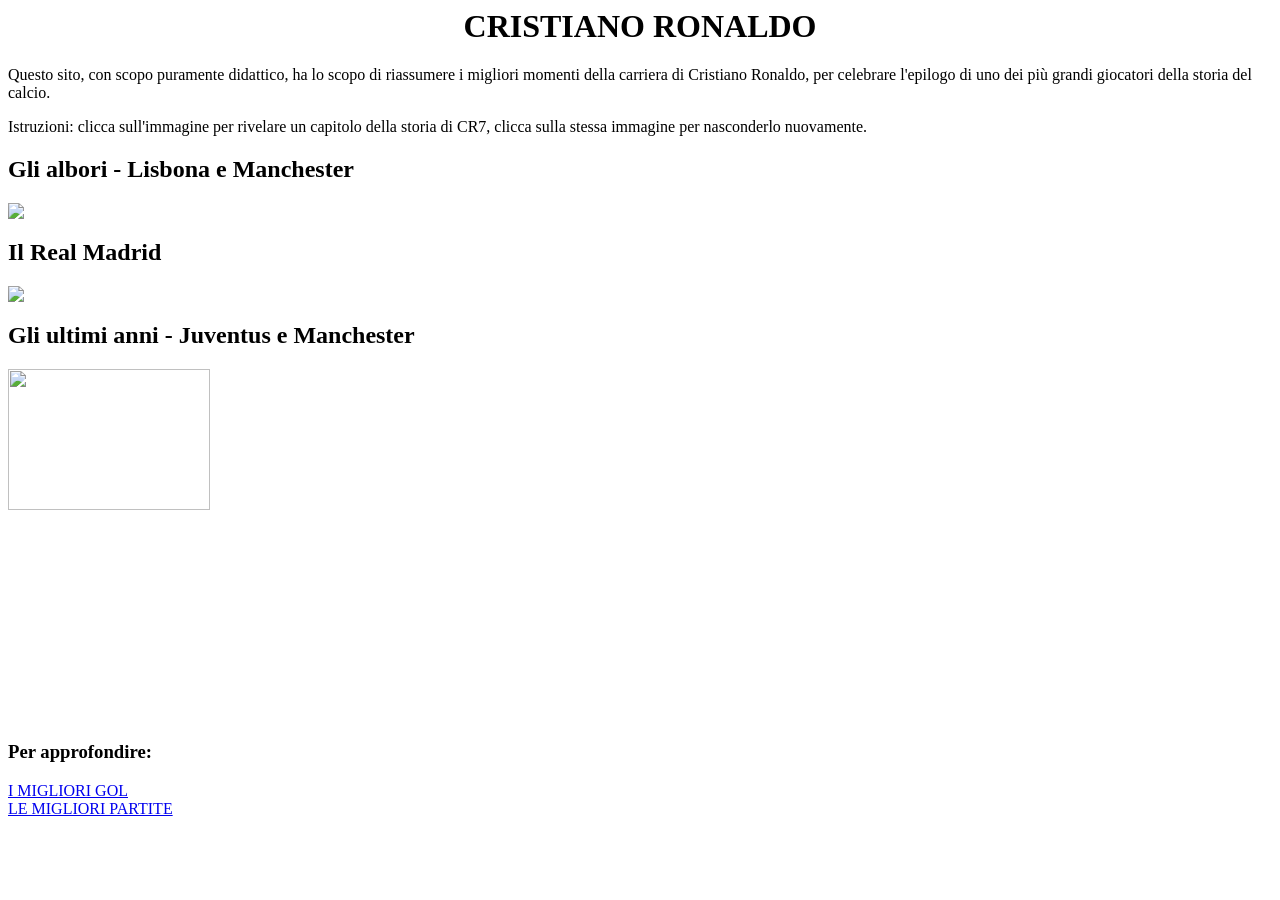
==== index.html @ 89387e7f "Remove unnecessary class attribute from images" ====
<html>
    <head>
        <title>CR7</title>
        <script type="text/javascript" id="cookiebanner" src="https://cdn.jsdelivr.net/gh/dobarkod/cookie-banner@1.2.2/dist/cookiebanner.min.js"></script>
        <link rel="stylesheet" href="/reti_di_calcolatori/style.css" type="text/css">
    </head>
    <body>
        <h1 style="text-align:center">CRISTIANO RONALDO</h1>
        <p>Questo sito, con scopo puramente didattico, ha lo scopo di riassumere i migliori momenti della carriera di Cristiano Ronaldo,
        per celebrare l'epilogo di uno dei più grandi giocatori della storia del calcio.</p>
        <p>Istruzioni: clicca sull'immagine per rivelare un capitolo della storia di CR7, clicca sulla stessa immagine per nasconderlo nuovamente.</p>
        <h2>Gli albori - Lisbona e Manchester</h2>
        <img onclick="mostraTesto('Sporting')" src="https://www.thefootballmarket.com/cdn/shop/files/si-vous-etes-un-fan-de-cr7-2c-vous-adorerez-lhistoire-de-ce-maillot-sporting-portugal-de-lisbonne-de-ronaldo_4959.webp"></img>
        <p id="testoSporting" style="display: none; margin-top: 15px;">A 12 anni Cristiano Ronaldo dos Santos Aveiro approda allo Sporting Lisbona dove esordisce nel 2002.
           Farà il suo esordio in Uefa Champions League contro l'Inter nella stessa stagione, competizione della quale diventerà il capocannoniere
           assoluto con 140 reti distribuite tra le diverse squadre nelle quali ha militato. <br>
           Nel 2003 si trasferisce al Manchester United, dove sotto la guida di Sir. Alex Ferguson inizierà a farsi un nome nel panorama del calcio
           europeo. Gioca diverse stagioni con i Red Devils, ma l'anno che segna la svolta nella carriera di CR7 è il 2008, anno nel quale vincerà la
           sua prima Champions League e il suo primo Pallone d'Oro. Terminerà la sua (prima) avventura a Manchester segnando 118 gol in 292 partite.</p>        
        <h2>Il Real Madrid</h2>
        <img onclick="mostraTesto('Real')" src="/reti_di_calcolatori/figure/ronaldo_madrid.jpeg"></img>
        <p id="testoReal" style="display: none; margin-top: 15px;">Non si può negare che il periodo più roseo della carriera di Ronaldo sia con i Blancos, con i quali giocherà 9 stagioni diventando
           uno dei migliori giocatori che abbia mai indossato questa maglia. Sotto la guida dei più grandi allenatori della storia, tra i quali Mourinho 
           Ancelotti e Zidane, CR7 vince tutto: 4 Champions League, 4 Palloni d'oro, diverse scarpe d'oro, contendendosi per anni il palcoscenico con
           un'altra leggenda di questo sport: Lionel Messi. La loro rivalità è stata consacrata come una delle migliori della storia di questo sport,
           se non la migliore in assoluto. Lascia le Merengues nel 2018 con 450 gol all'attivo diventando il più grande marcatore di sempre della 
           squadra più forte della storia.</p>
        <br>
        <h2>Gli ultimi anni - Juventus e Manchester</h2>
        <img onclick="mostraTesto('Juve')" src="/reti_di_calcolatori/figure/ronaldo_today.jpeg" style="width: 40%; height:auto"></img>
        <p id="testoJuve" style="display: none; margin-top: 15px;">Nel 2018 Ronaldo fa l'impensabile: lascia il Real Madrid nel suo momento migliore per approdare in Italia, in una Juventus che sta dominando
           il panorama italiano per provare a portare a Torino una Champions League che manca da troppi anni. Come la storia insegna, non riuscirà nell'intento
           lasciando però comunque il segno sotto la Mole con 100 gol in 3 stagioni, diventando il primo giocatore della storia a farlo con 3 club divrsi.
           <br>
           Nel 2021 ritorna al Manchester United. Questa seconda esperienza però non è altrettanto memorabile quanto la prima, anzi: diverbi con 
           la dirigenza e lo staff tecnico porteranno Ronaldo a lasciare il club dopo solo una stagione, per appordare all'Al-Nassr, dove milita attualmente
           firmando il contratto più oneroso della storia del calcio e diventando l'atleta più pagato del mondo. </p>
        <br>
        <h3>Per approfondire:</h3>
        <a HREF="/reti_di_calcolatori/gol.html" class="button">I MIGLIORI GOL</a>
        <br>
        <a HREF="/reti_di_calcolatori/partite.html" class="button">LE MIGLIORI PARTITE</a>
        <h2> </h2>
    <script src="/reti_di_calcolatori/scripts.js"></script>
    </body>
</html>
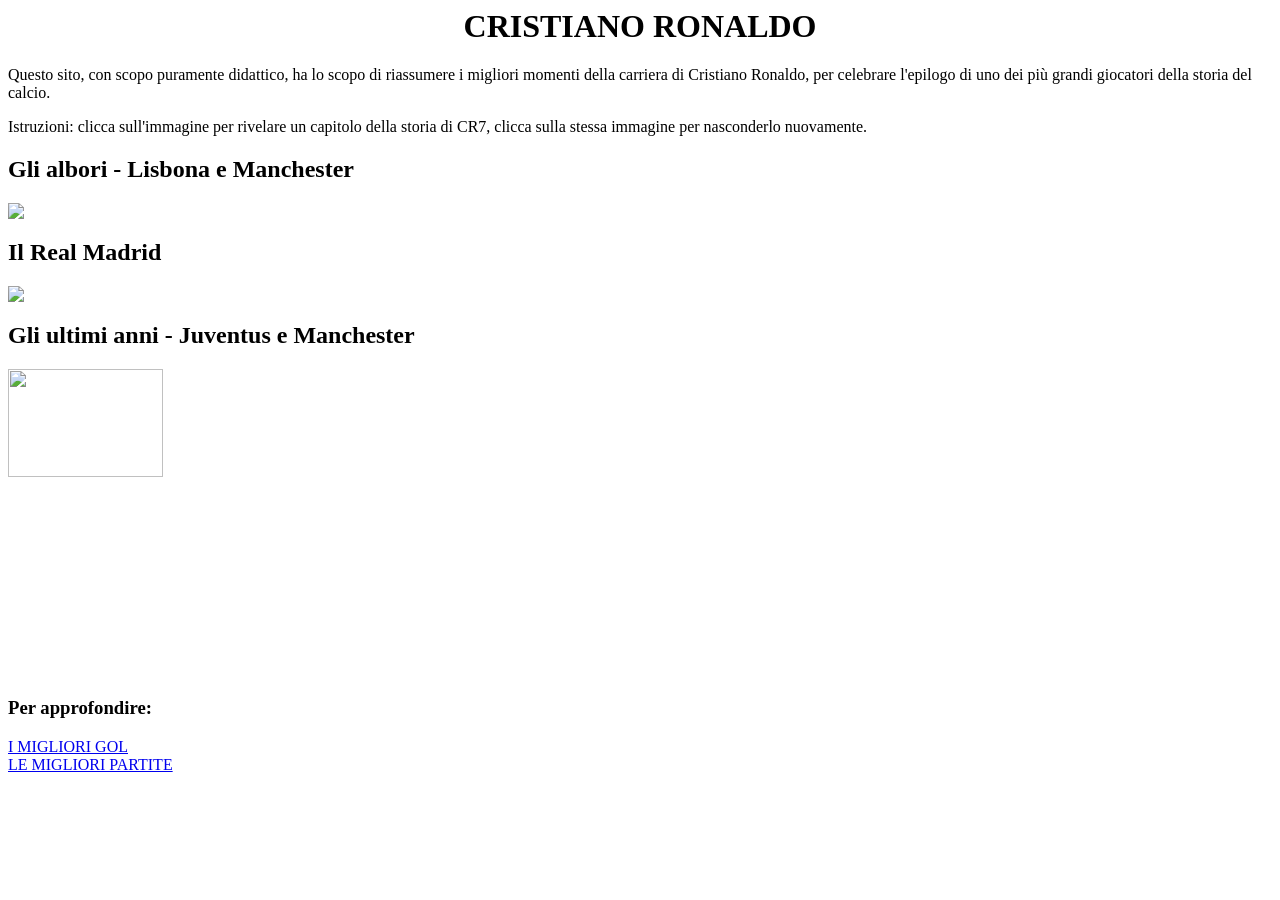
==== commit 0739ead7: "Adjust image width in Juventus section" ====
--- a/index.html
+++ b/index.html
@@ -5,7 +5,7 @@
         <link rel="stylesheet" href="/reti_di_calcolatori/style.css" type="text/css">
     </head>
     <body>
-        <h1 style="text-align:center">CRISTIANO RONALDO</h1>
+        <h1 style="text-align:center; font-size: 32px; font-weight: bold;">CRISTIANO RONALDO</h1>
         <p>Questo sito, con scopo puramente didattico, ha lo scopo di riassumere i migliori momenti della carriera di Cristiano Ronaldo,
         per celebrare l'epilogo di uno dei più grandi giocatori della storia del calcio.</p>
         <p>Istruzioni: clicca sull'immagine per rivelare un capitolo della storia di CR7, clicca sulla stessa immagine per nasconderlo nuovamente.</p>
@@ -27,7 +27,7 @@
            squadra più forte della storia.</p>
         <br>
         <h2>Gli ultimi anni - Juventus e Manchester</h2>
-        <img onclick="mostraTesto('Juve')" src="/reti_di_calcolatori/figure/ronaldo_today.jpeg" style="width: 40%; height:auto"></img>
+        <img onclick="mostraTesto('Juve')" src="/reti_di_calcolatori/figure/ronaldo_today.jpeg" style="width: 35%; height:auto"></img>
         <p id="testoJuve" style="display: none; margin-top: 15px;">Nel 2018 Ronaldo fa l'impensabile: lascia il Real Madrid nel suo momento migliore per approdare in Italia, in una Juventus che sta dominando
            il panorama italiano per provare a portare a Torino una Champions League che manca da troppi anni. Come la storia insegna, non riuscirà nell'intento
            lasciando però comunque il segno sotto la Mole con 100 gol in 3 stagioni, diventando il primo giocatore della storia a farlo con 3 club divrsi.
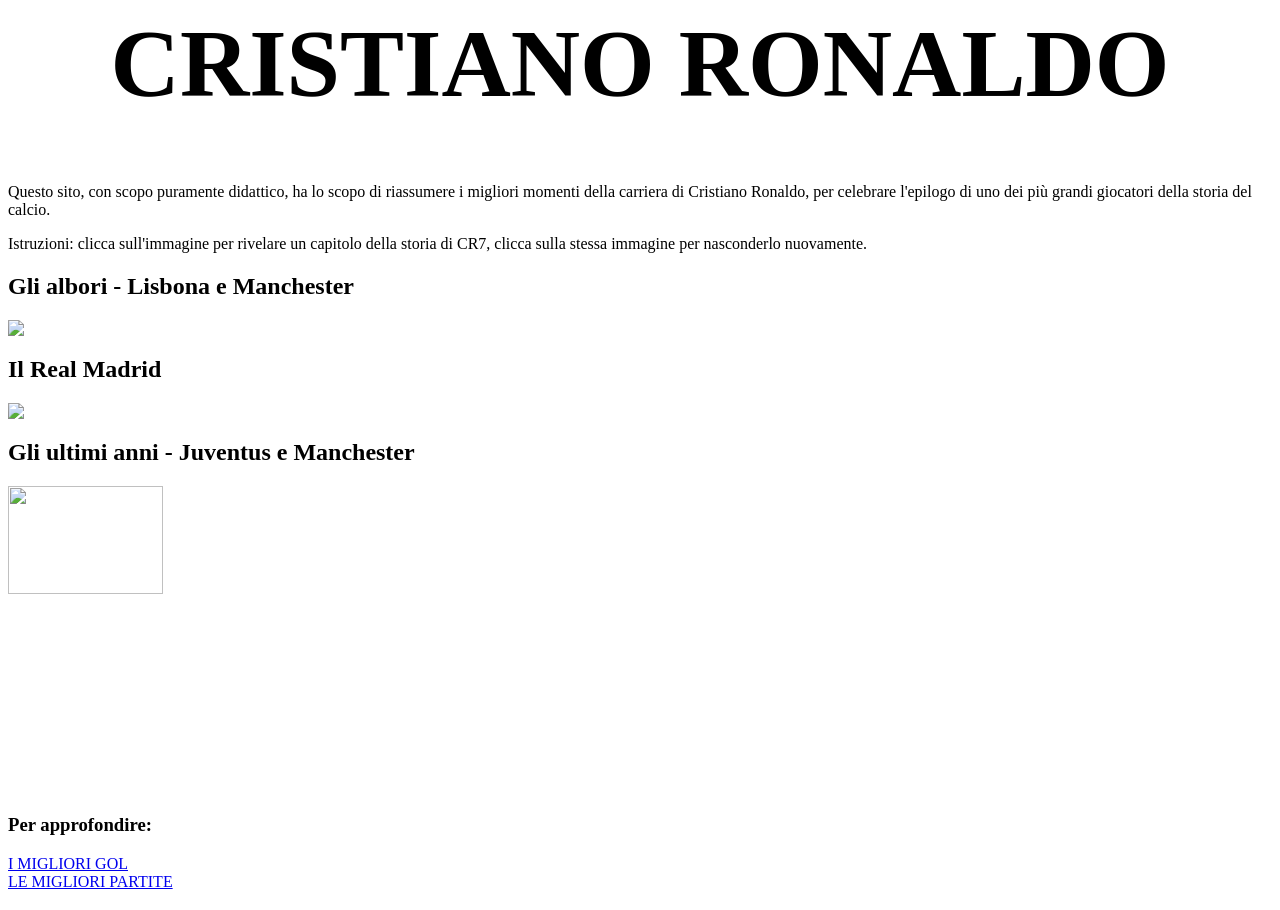
==== commit 629edddd: "Increase header font size for emphasis" ====
--- a/index.html
+++ b/index.html
@@ -5,7 +5,7 @@
         <link rel="stylesheet" href="/reti_di_calcolatori/style.css" type="text/css">
     </head>
     <body>
-        <h1 style="text-align:center; font-size: 32px; font-weight: bold;">CRISTIANO RONALDO</h1>
+        <h1 style="text-align:center; font-size: 96px; font-weight: bold">CRISTIANO RONALDO</h1>
         <p>Questo sito, con scopo puramente didattico, ha lo scopo di riassumere i migliori momenti della carriera di Cristiano Ronaldo,
         per celebrare l'epilogo di uno dei più grandi giocatori della storia del calcio.</p>
         <p>Istruzioni: clicca sull'immagine per rivelare un capitolo della storia di CR7, clicca sulla stessa immagine per nasconderlo nuovamente.</p>
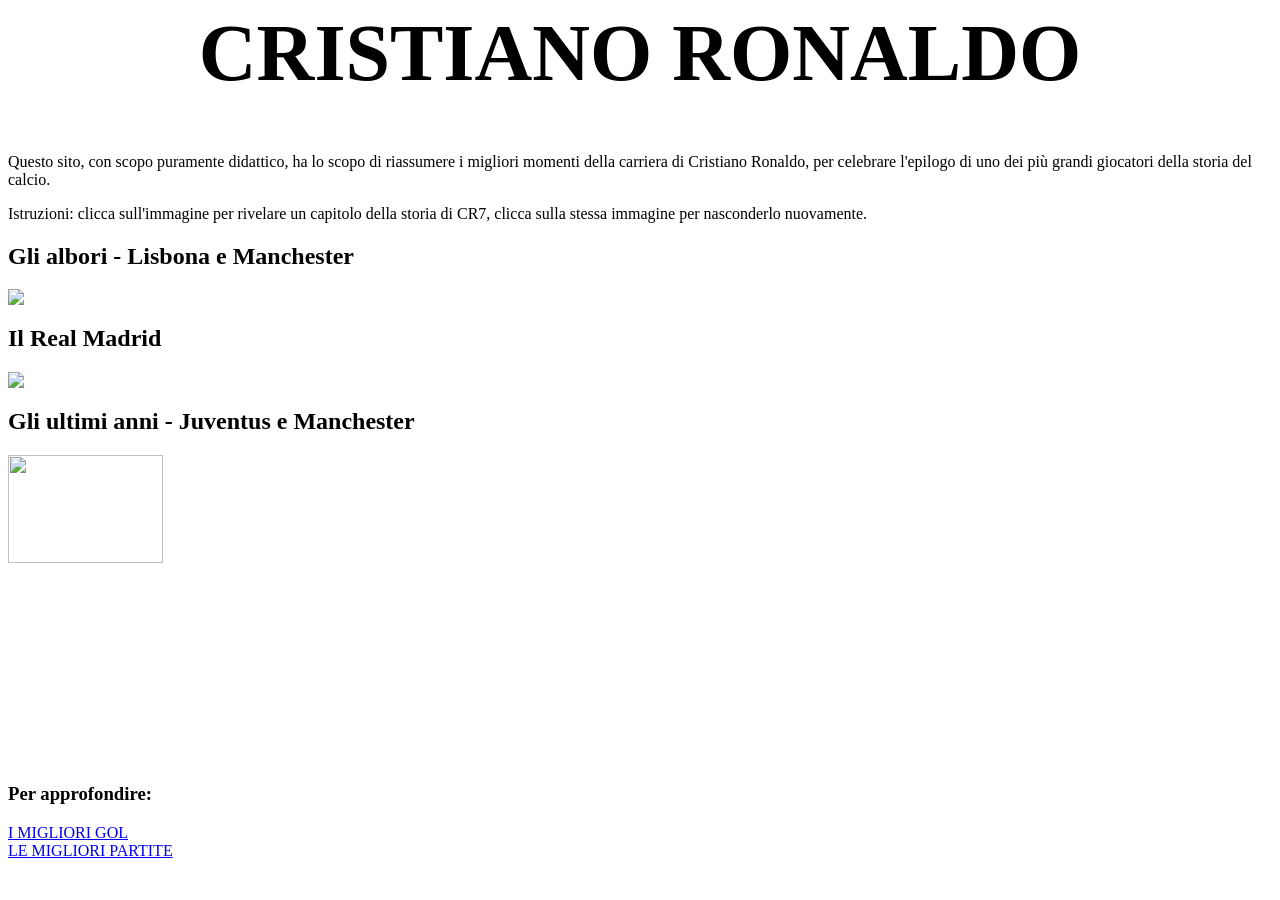
==== commit 53125e99: "Reduce header font size for Cristiano Ronaldo" ====
--- a/index.html
+++ b/index.html
@@ -5,7 +5,7 @@
         <link rel="stylesheet" href="/reti_di_calcolatori/style.css" type="text/css">
     </head>
     <body>
-        <h1 style="text-align:center; font-size: 96px; font-weight: bold">CRISTIANO RONALDO</h1>
+        <h1 style="text-align:center; font-size: 80px; font-weight: bold">CRISTIANO RONALDO</h1>
         <p>Questo sito, con scopo puramente didattico, ha lo scopo di riassumere i migliori momenti della carriera di Cristiano Ronaldo,
         per celebrare l'epilogo di uno dei più grandi giocatori della storia del calcio.</p>
         <p>Istruzioni: clicca sull'immagine per rivelare un capitolo della storia di CR7, clicca sulla stessa immagine per nasconderlo nuovamente.</p>
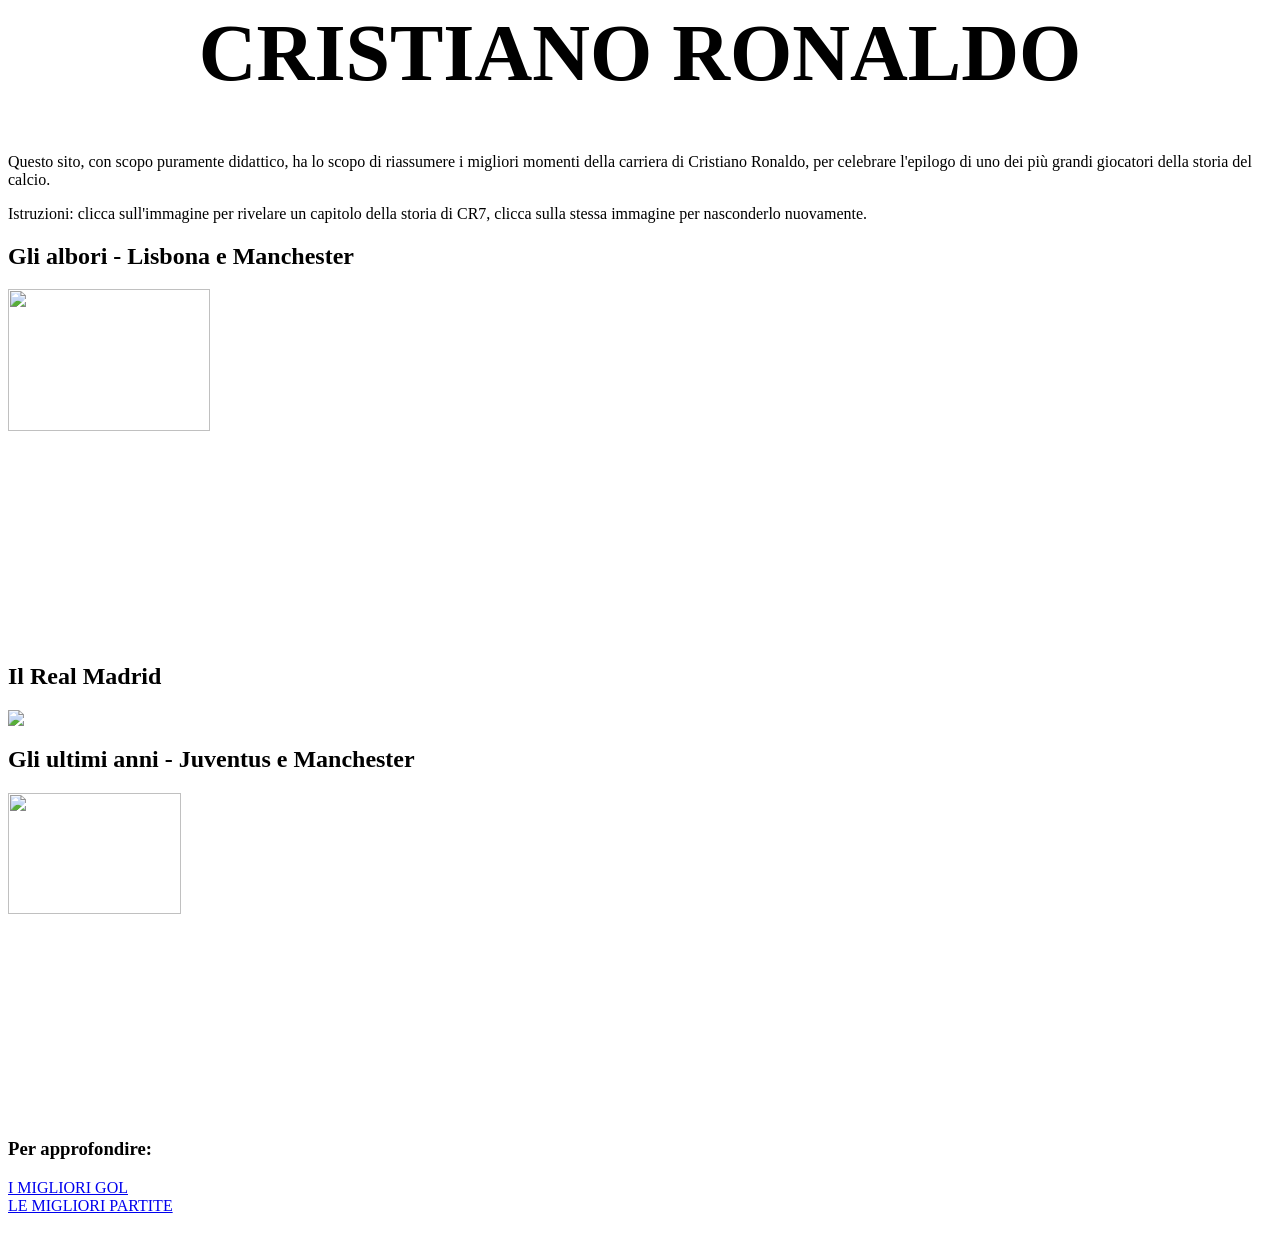
==== commit 8b9d55bb: "Adjust image styles and onclick attributes in index.html" ====
--- a/index.html
+++ b/index.html
@@ -10,7 +10,7 @@
         per celebrare l'epilogo di uno dei più grandi giocatori della storia del calcio.</p>
         <p>Istruzioni: clicca sull'immagine per rivelare un capitolo della storia di CR7, clicca sulla stessa immagine per nasconderlo nuovamente.</p>
         <h2>Gli albori - Lisbona e Manchester</h2>
-        <img onclick="mostraTesto('Sporting')" src="https://www.thefootballmarket.com/cdn/shop/files/si-vous-etes-un-fan-de-cr7-2c-vous-adorerez-lhistoire-de-ce-maillot-sporting-portugal-de-lisbonne-de-ronaldo_4959.webp"></img>
+        <img style="width: 40%; height: auto" onclick="mostraTesto('Sporting')" src="https://www.thefootballmarket.com/cdn/shop/files/si-vous-etes-un-fan-de-cr7-2c-vous-adorerez-lhistoire-de-ce-maillot-sporting-portugal-de-lisbonne-de-ronaldo_4959.webp"></img>
         <p id="testoSporting" style="display: none; margin-top: 15px;">A 12 anni Cristiano Ronaldo dos Santos Aveiro approda allo Sporting Lisbona dove esordisce nel 2002.
            Farà il suo esordio in Uefa Champions League contro l'Inter nella stessa stagione, competizione della quale diventerà il capocannoniere
            assoluto con 140 reti distribuite tra le diverse squadre nelle quali ha militato. <br>
@@ -27,7 +27,7 @@
            squadra più forte della storia.</p>
         <br>
         <h2>Gli ultimi anni - Juventus e Manchester</h2>
-        <img onclick="mostraTesto('Juve')" src="/reti_di_calcolatori/figure/ronaldo_today.jpeg" style="width: 35%; height:auto"></img>
+        <img onclick="mostraTesto('Juve')" src="/reti_di_calcolatori/figure/ronaldo_today.jpeg" style="width: 37%; height: auto"></img>
         <p id="testoJuve" style="display: none; margin-top: 15px;">Nel 2018 Ronaldo fa l'impensabile: lascia il Real Madrid nel suo momento migliore per approdare in Italia, in una Juventus che sta dominando
            il panorama italiano per provare a portare a Torino una Champions League che manca da troppi anni. Come la storia insegna, non riuscirà nell'intento
            lasciando però comunque il segno sotto la Mole con 100 gol in 3 stagioni, diventando il primo giocatore della storia a farlo con 3 club divrsi.
